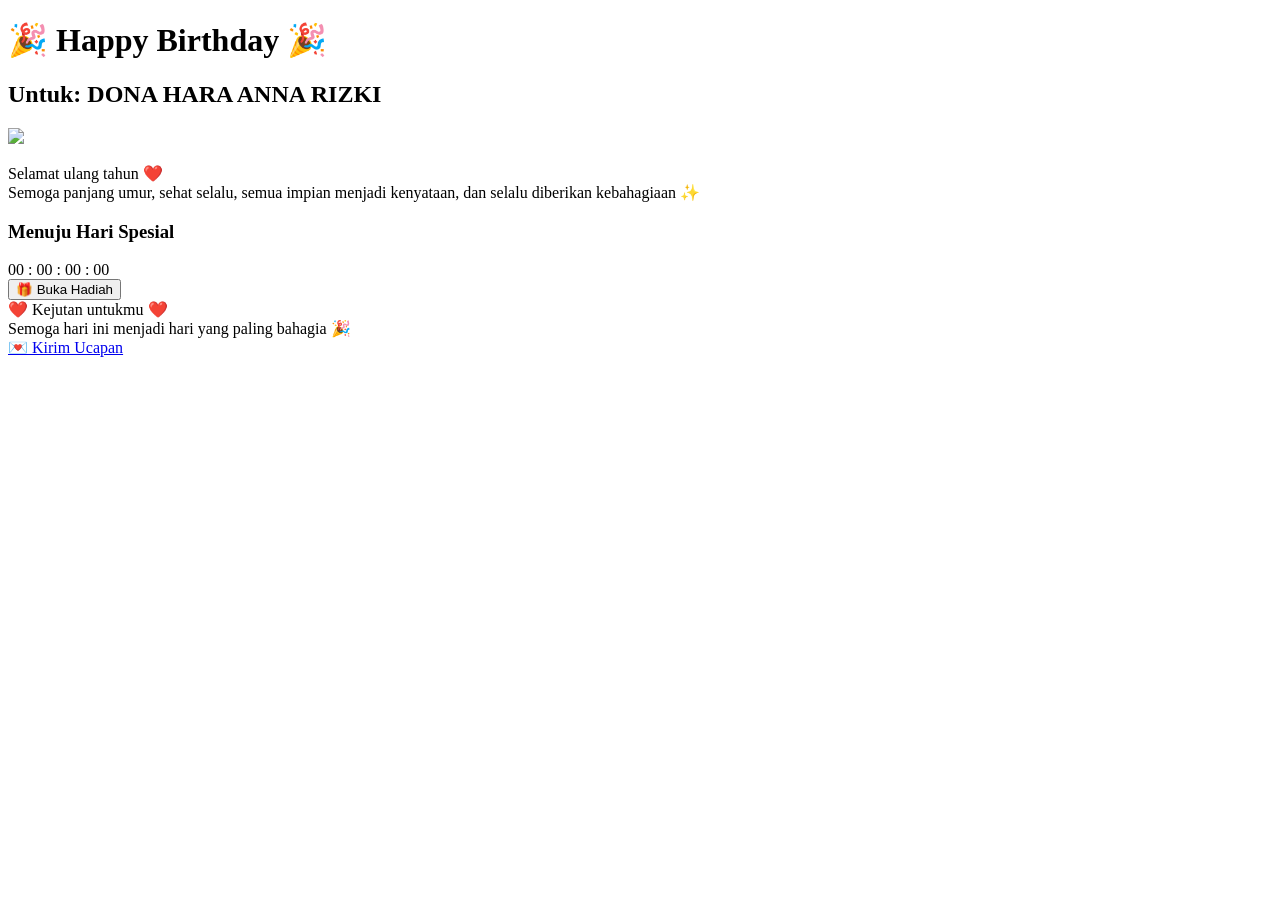
==== happy.html @ 84cfe9e8 "Create happy.html" ====
<!DOCTYPE html>
<html>
<head>
<title>Happy Birthday ❤️</title>
<meta name="viewport" content="width=device-width, initial-scale=1.0">

<link rel="stylesheet" href="style.css">

</head>

<body>

<audio autoplay loop>
    <source src="MPEGLayer3AudioFile.mp3" type="audio/mp3">
</audio>


<div class="stars"></div>


<div class="container">

<h1>
🎉 Happy Birthday 🎉
</h1>

<h2>
Untuk: <span>DONA HARA ANNA RIZKI</span>
</h2>


<div class="photo">
<img src="ara.jpeg">
</div>


<p class="text">
Selamat ulang tahun ❤️<br>
Semoga panjang umur, sehat selalu,
semua impian menjadi kenyataan,
dan selalu diberikan kebahagiaan ✨
</p>


<div class="cake">

<div class="flame"></div>

<div class="candle"></div>

<div class="cake-top"></div>
<div class="cake-mid"></div>
<div class="cake-bottom"></div>

</div>



<div class="countdown">

<h3>Menuju Hari Spesial</h3>

<div id="timer">
00 : 00 : 00 : 00
</div>

</div>



<div class="gift-box" onclick="openGift()">

    <div class="lid">
    </div>

    <div class="box">
    </div>

</div>


<button onclick="openGift()">
🎁 Buka Hadiah
</button>


<div id="gift">
❤️ Kejutan untukmu ❤️
<br>
Semoga hari ini menjadi hari yang paling bahagia 🎉
</div>



<a class="wa" 
href="https://wa.me/6285871577428?text=🎂%20Happy%20Birthday%20Nama%20Kamu%20🎉%0A%0ASemoga%20panjang%20umur,%20sehat%20selalu,%20dan%20semua%20impianmu%20tercapai%20❤️%0A%0ADari%20website%20surprise%20ulang%20tahun">

💌 Kirim Ucapan

</a>
</div>


<script src="scriptnew.js"></script>

</body>
</html>
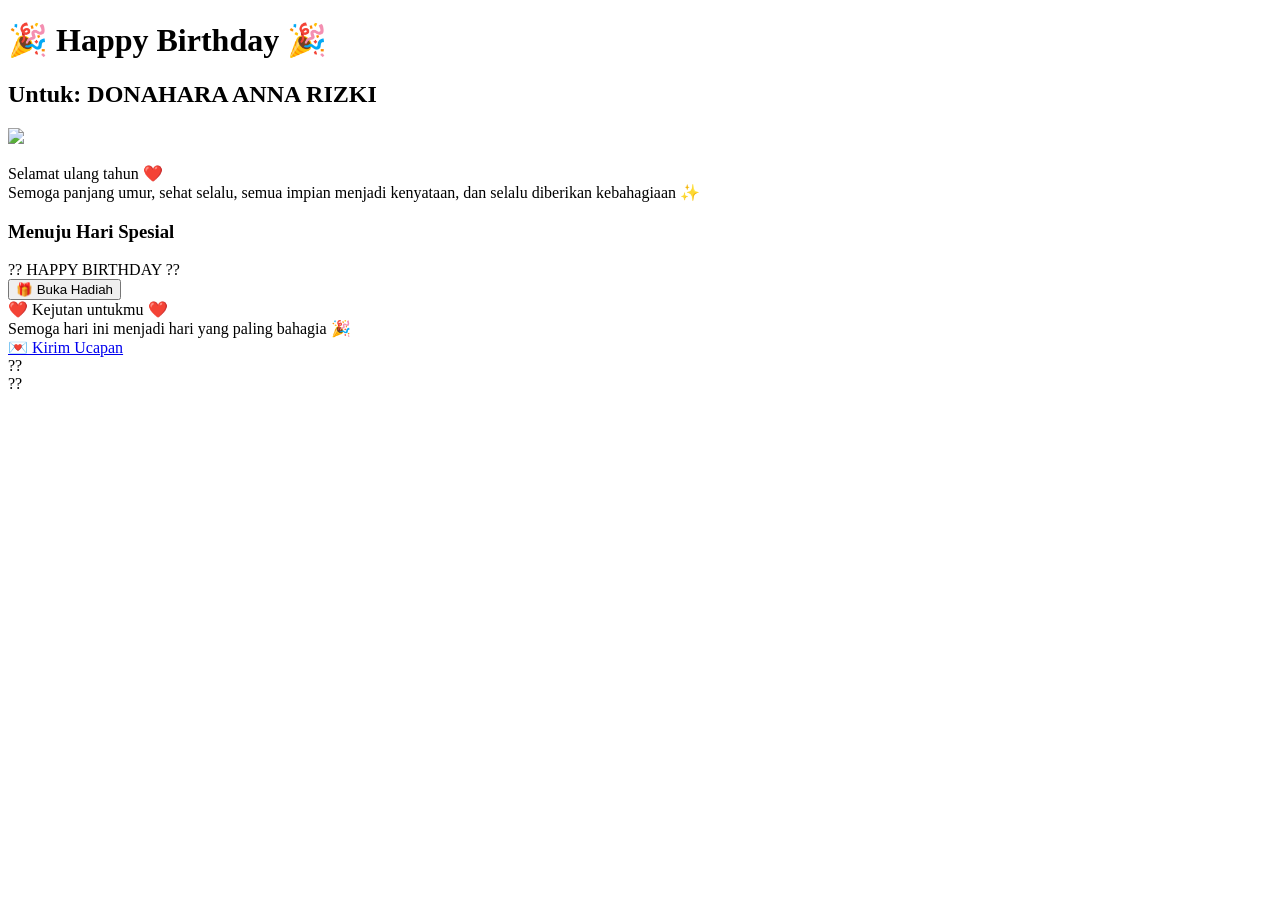
==== commit 335b50b5: "Update happy.html" ====
--- a/happy.html
+++ b/happy.html
@@ -25,7 +25,7 @@
 </h1>
 
 <h2>
-Untuk: <span>DONA HARA ANNA RIZKI</span>
+Untuk: <span>DONAHARA ANNA RIZKI</span>
 </h2>
 
 
